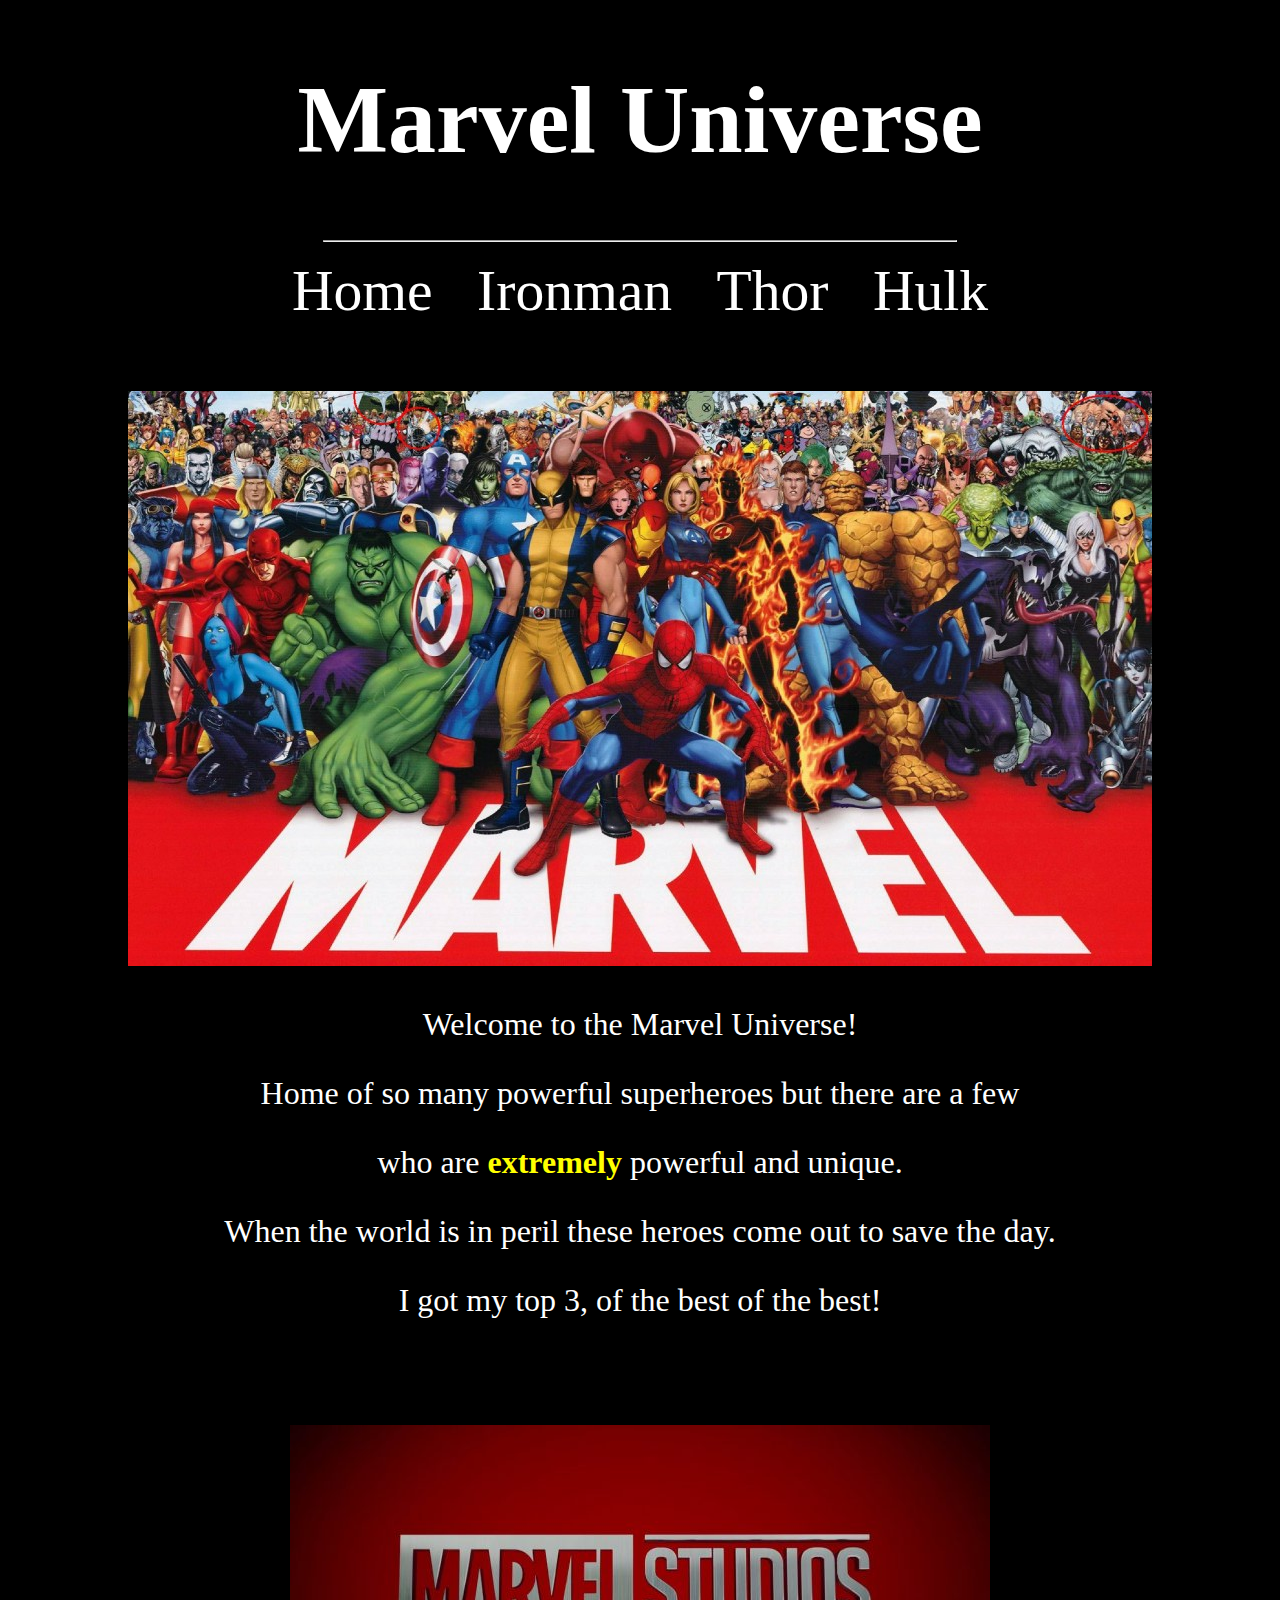
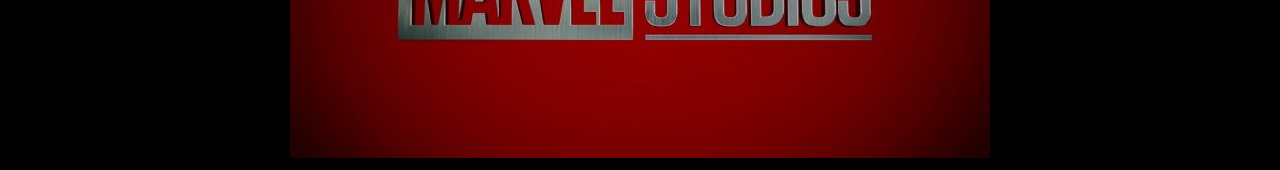
==== index.html @ 17846367 "hw1" ====
<!DOCTYPE html>
<html>
<!--

First Website
and comment
in html
(comments can span multiple lines)

-->

<!-- This is the head -->
<!-- All styles and javascript go inside the head -->
    <head>
        <meta charset="utf-8" />
        <title>Marvel Heroes</title>
        <style> 
           @import url("css/style.css");
        </style>
        <link href="css/styles.css" rel="stylesheet" type="text/css" />
        <link href="https://fonts.googleapis.com/css?family=Pacifico&display=swap" rel="stylesheet">
    </head>
<!-- closing head -->

    <!-- This is the body -->
    <!-- This is where we place the content of our website -->
    <body>
        
        <header>
            <h1> Marvel Universe </h1>
        </header>
        <nav>
            <hr width="50%" />
            <a href="index.html"> Home </a>
            <a href="ironman.html"> Ironman </a>
            <a href="thor.html"> Thor </a>
            <a href="thor.html"> Hulk </a>
        </nav>
        
        <br /><br />
        
        <main>
            
            <figure id="me">
                <img src="img/Marvel-Comics.jpg" alt="Marvel Universe" />
            </figure>
            
            <div id="welcomeText">
                Welcome to the Marvel Universe! <br />
                <p>Home of so many powerful superheroes but there are a few</p>
                <p>who are <strong>extremely</strong> powerful and unique.</p>
                <p>When the world is in peril these heroes come out to save the day.</p>
                <p>I got my top 3, of the best of the best!</p>
                <br /><br />
            
            </div>

        </main>

        <!-- This is the footer -->
        <!-- The footer goes inside the body but not always -->
        <footer>
             <img src="img/studios.jpg" alt="Marvel Universe" />
        </footer>
        <!-- closing footer -->
        
    </body>
    <!-- closing body -->

</html>
---- css/styles.css ----
body{
    background-color:black;
    color:white;
}
header{
    text-align: center;
    color:white;
    font-size: 3em;
}
main{
    text-align: center;
    color:white;
    font-size: 2em;
}
nav{
    text-align: center;
    color:white;
    font-size: 2em;
}
footer{
    text-align: center;
}
nav a {
    padding:15px;
    padding-bottom:4px;
    font-size: 1.8em;
    text-decoration: none; /*removes underline*/
    color: white;    /*by default, links are blue */
}
nav a:hover {
    border-bottom:2px gold solid;
    font-size: 2em;
    transition: .9s;
}
strong{
    color:yellow;
}
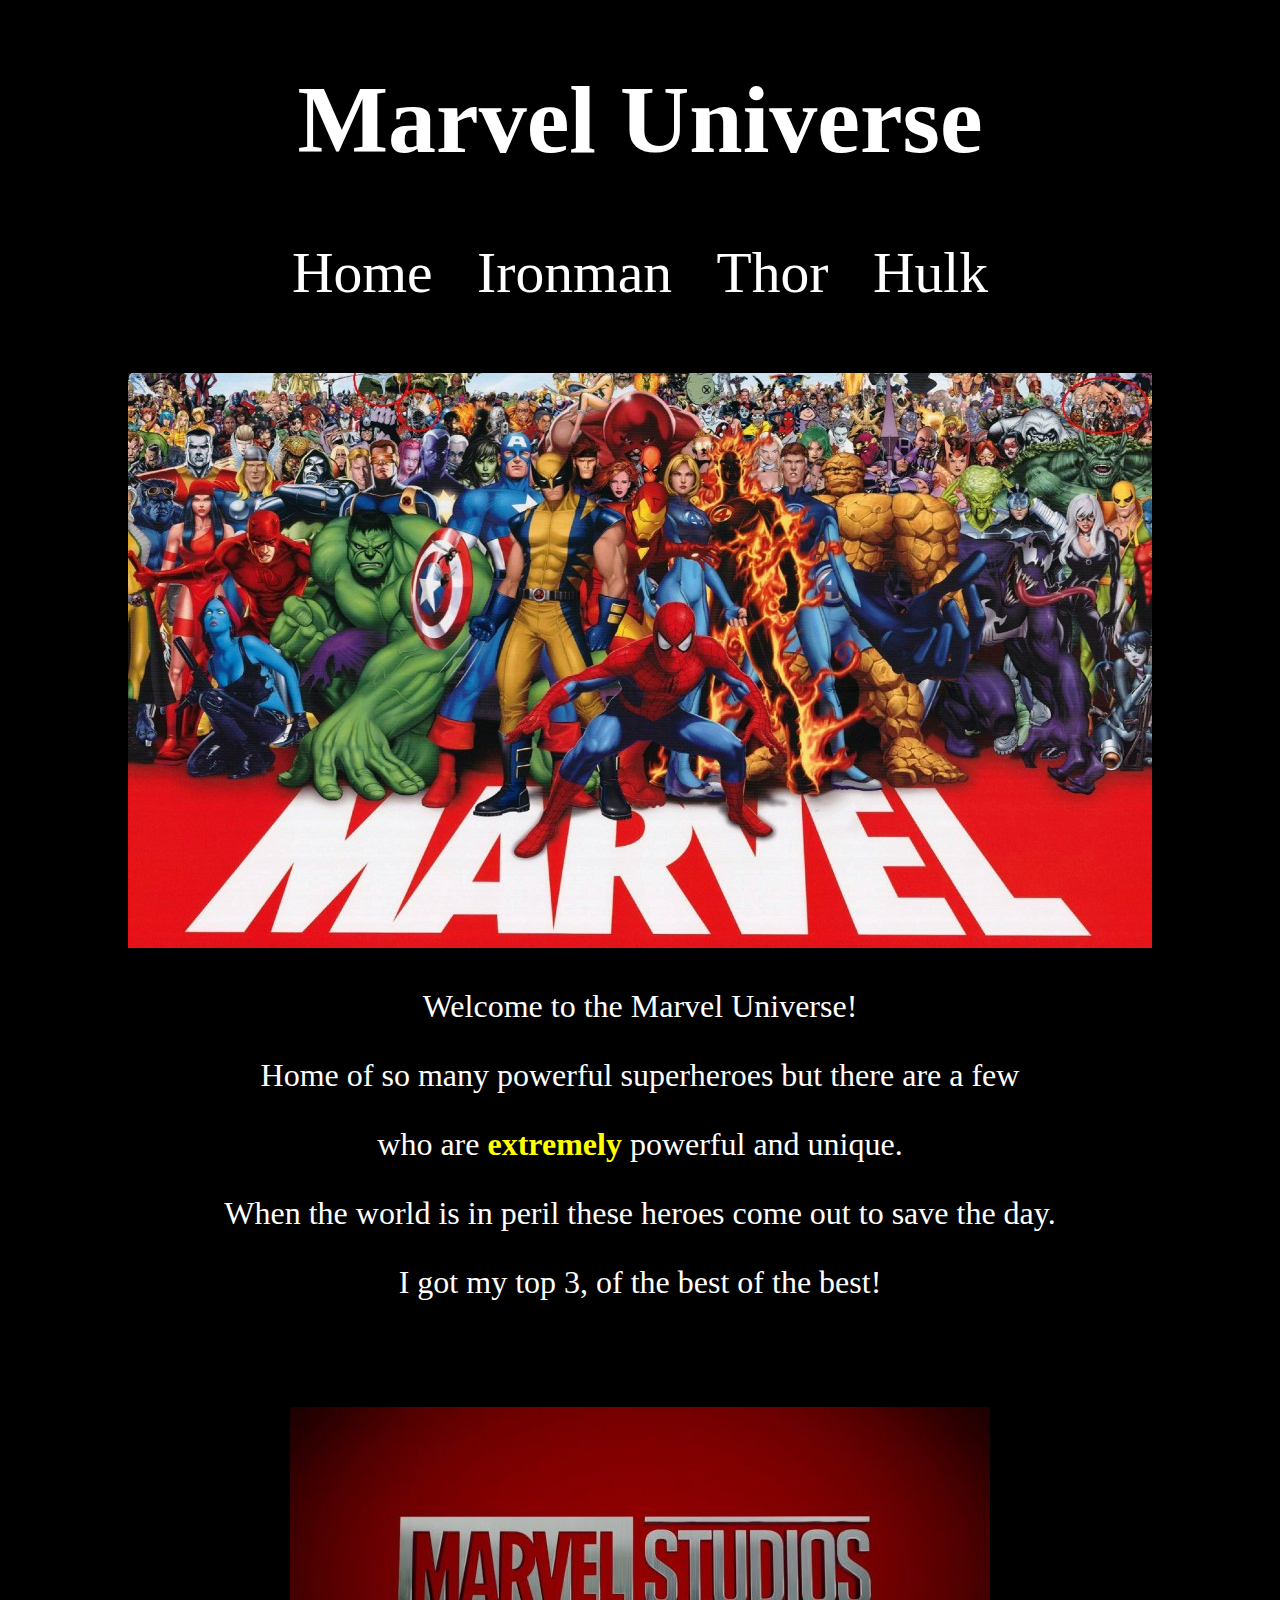
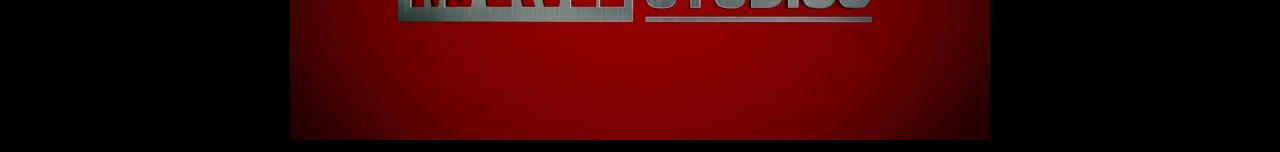
==== commit d4a9c530: "p" ====
--- a/index.html
+++ b/index.html
@@ -30,7 +30,6 @@
             <h1> Marvel Universe </h1>
         </header>
         <nav>
-            <hr width="50%" />
             <a href="index.html"> Home </a>
             <a href="ironman.html"> Ironman </a>
             <a href="thor.html"> Thor </a>
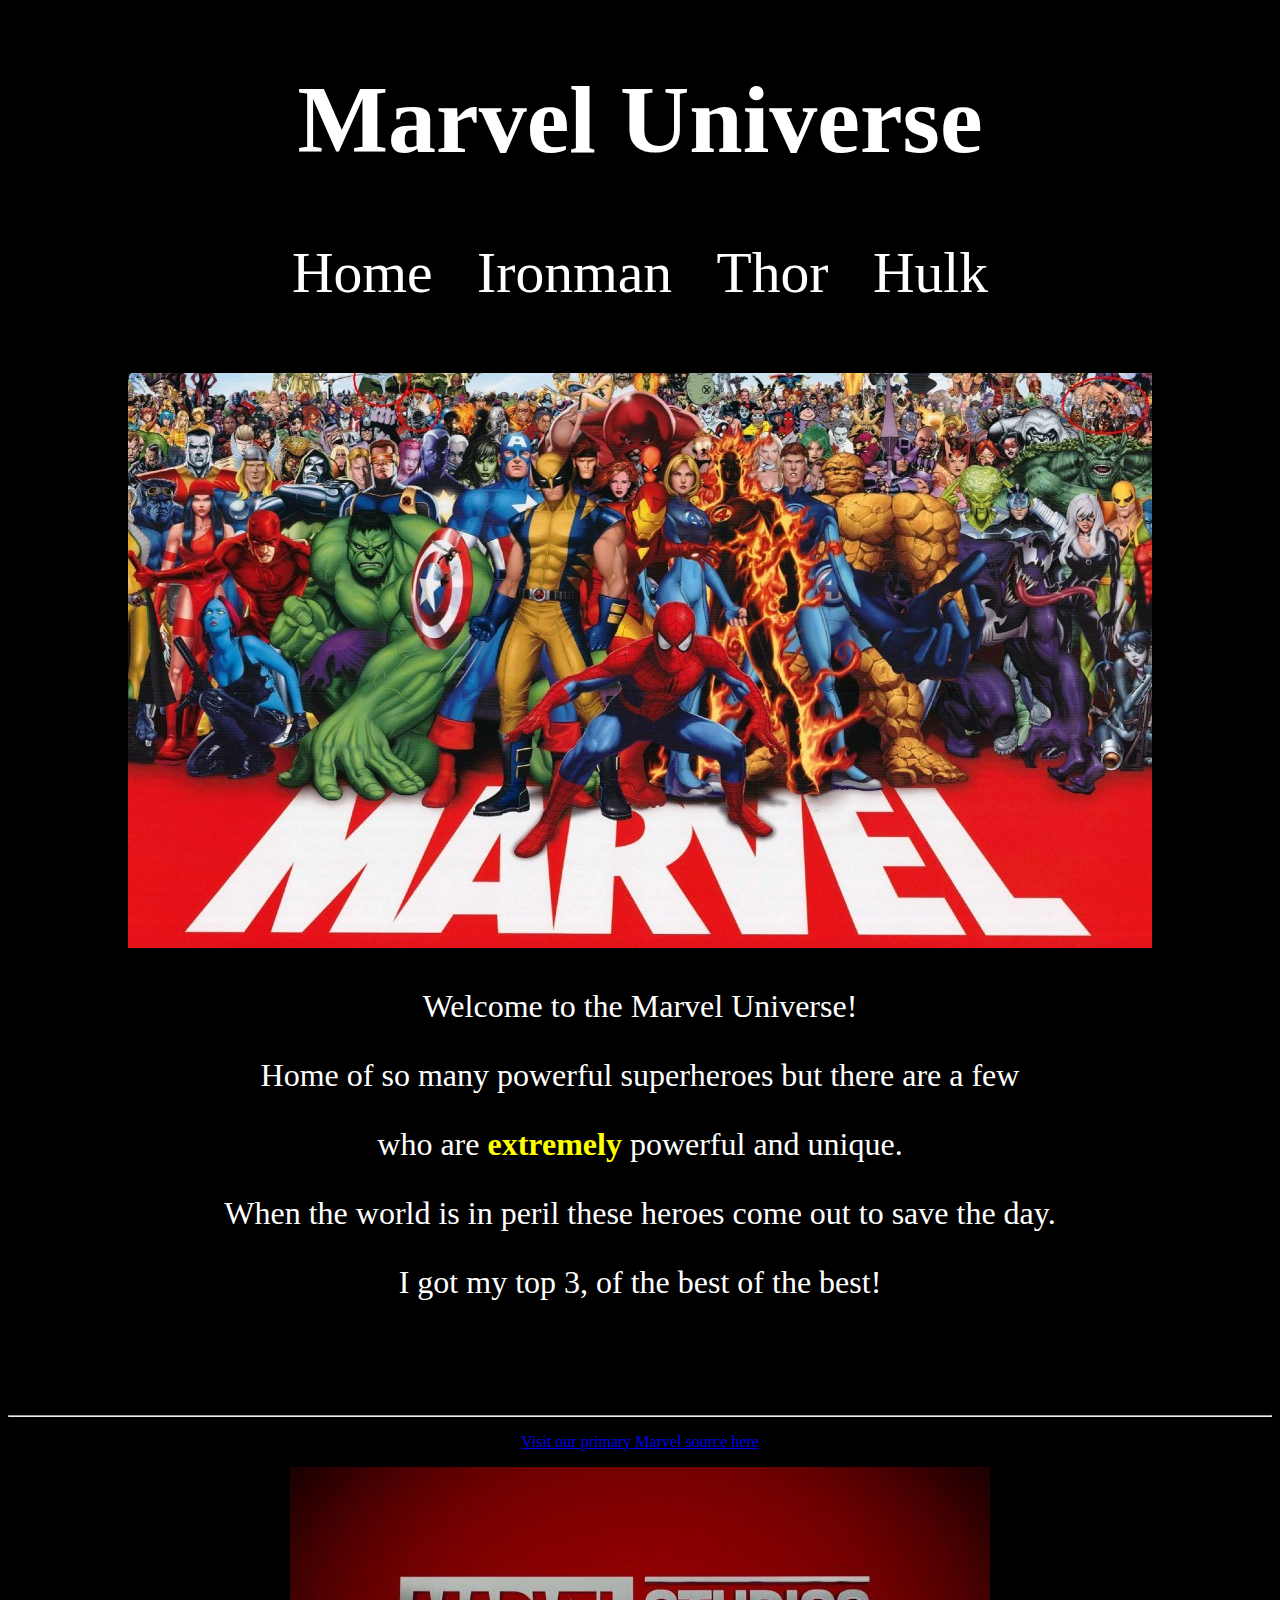
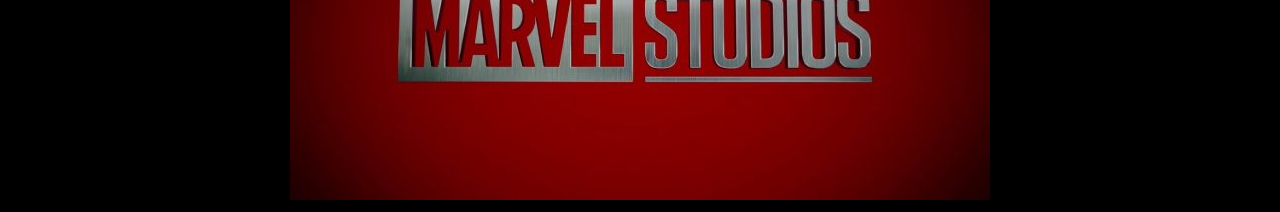
==== commit 421da087: "done" ====
--- a/index.html
+++ b/index.html
@@ -59,6 +59,8 @@
         <!-- This is the footer -->
         <!-- The footer goes inside the body but not always -->
         <footer>
+            <hr>
+        <p><a href="https://www.marvel.com/">Visit our primary Marvel source here</a></p>
              <img src="img/studios.jpg" alt="Marvel Universe" />
         </footer>
         <!-- closing footer -->
--- a/css/styles.css
+++ b/css/styles.css
@@ -34,4 +34,4 @@
 }
 strong{
     color:yellow;
-}+}
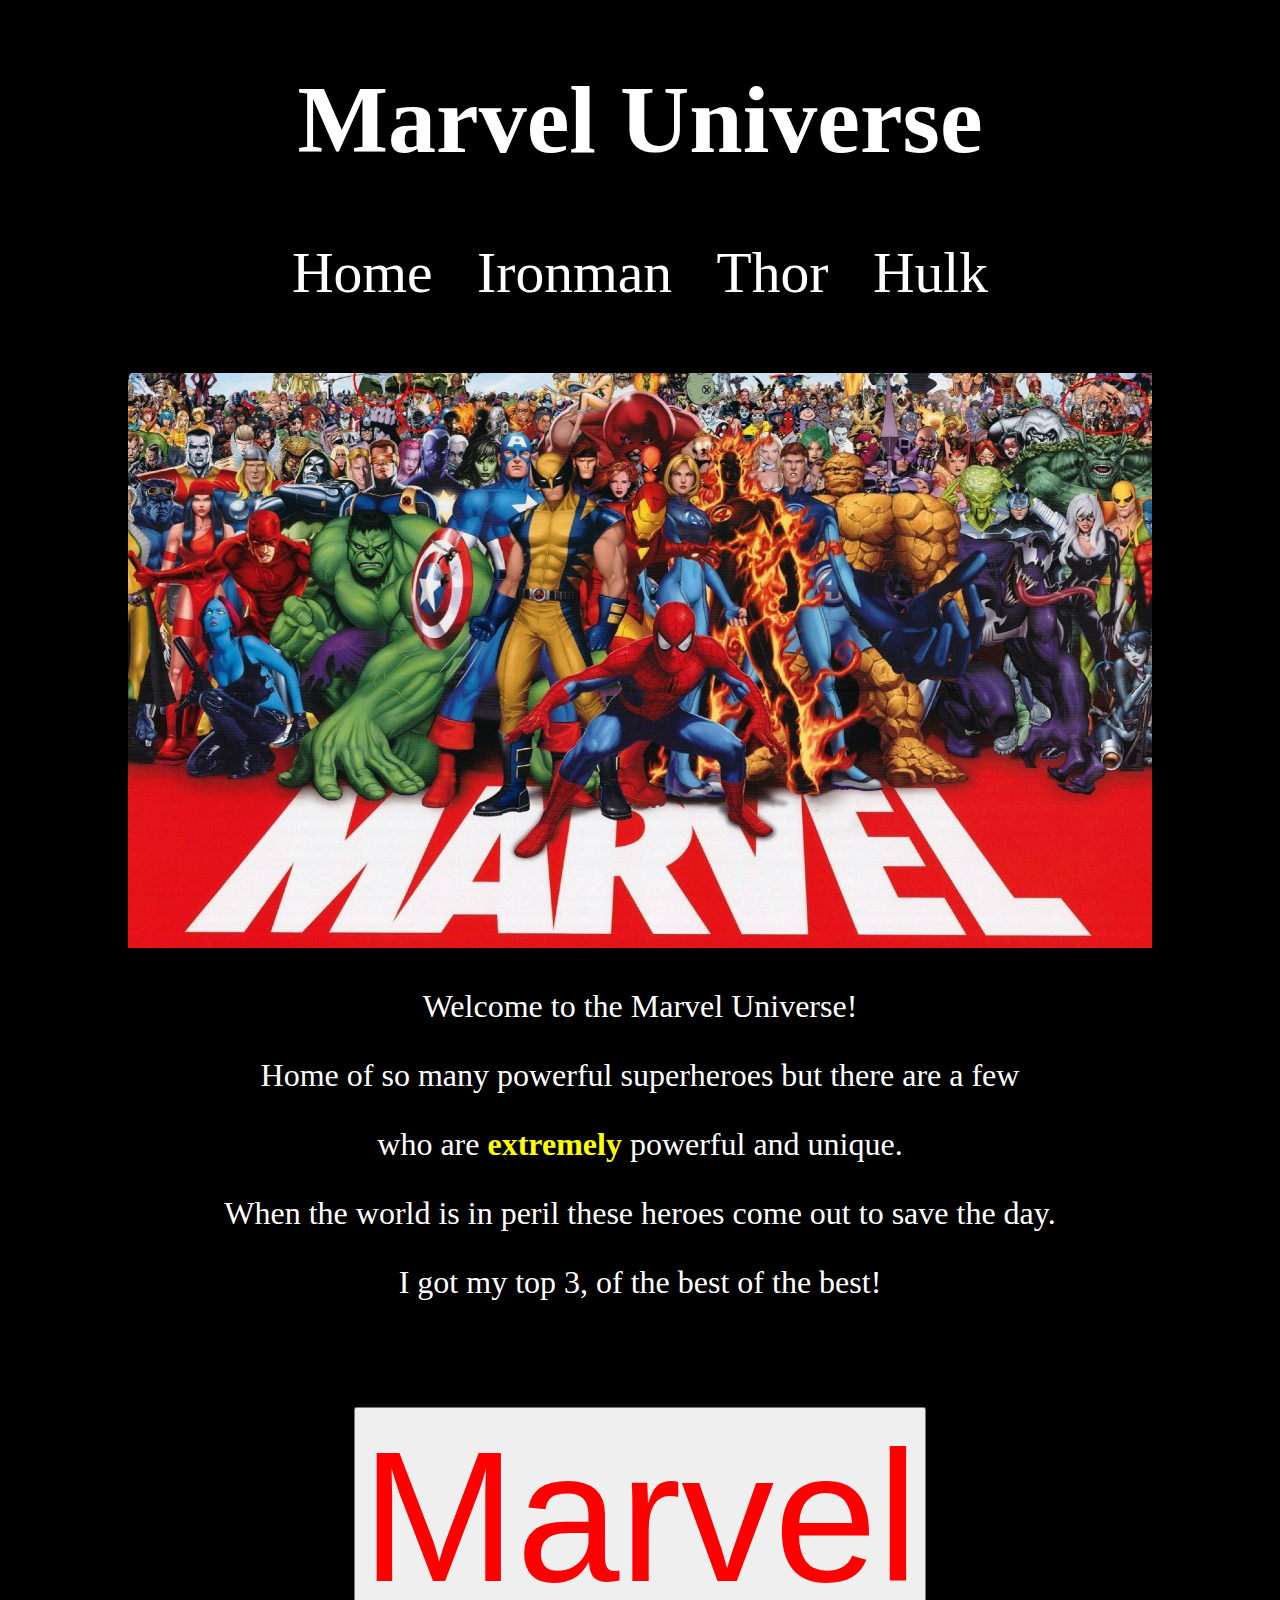
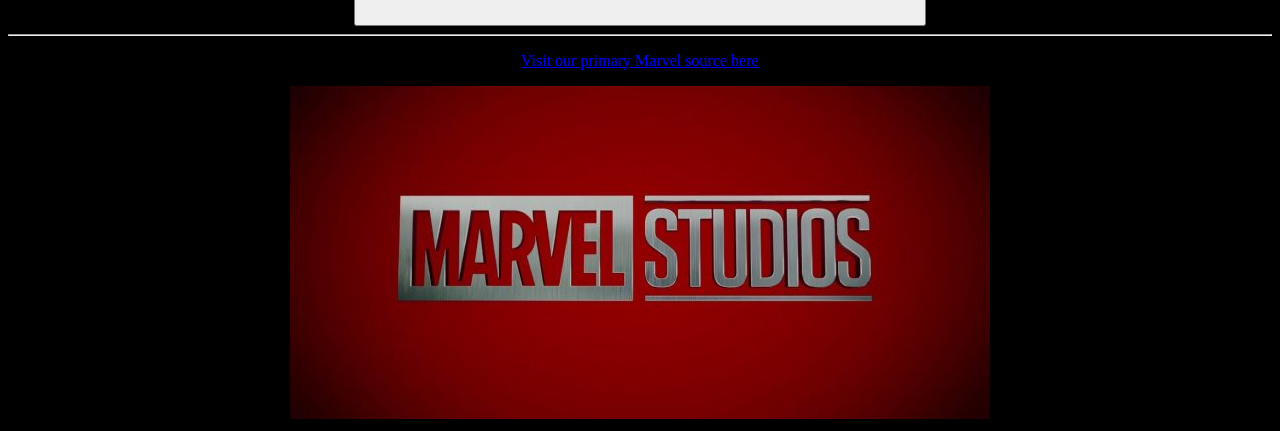
==== commit 6a98f97a: "fin" ====
--- a/index.html
+++ b/index.html
@@ -51,7 +51,8 @@
                 <p>When the world is in peril these heroes come out to save the day.</p>
                 <p>I got my top 3, of the best of the best!</p>
                 <br /><br />
-            
+            <input type="button" value="Marvel">
+                
             </div>
 
         </main>
--- a/css/styles.css
+++ b/css/styles.css
@@ -35,3 +35,7 @@
 strong{
     color:yellow;
 }
+input{
+    font-size: 5.8em;
+    color:red;
+}
